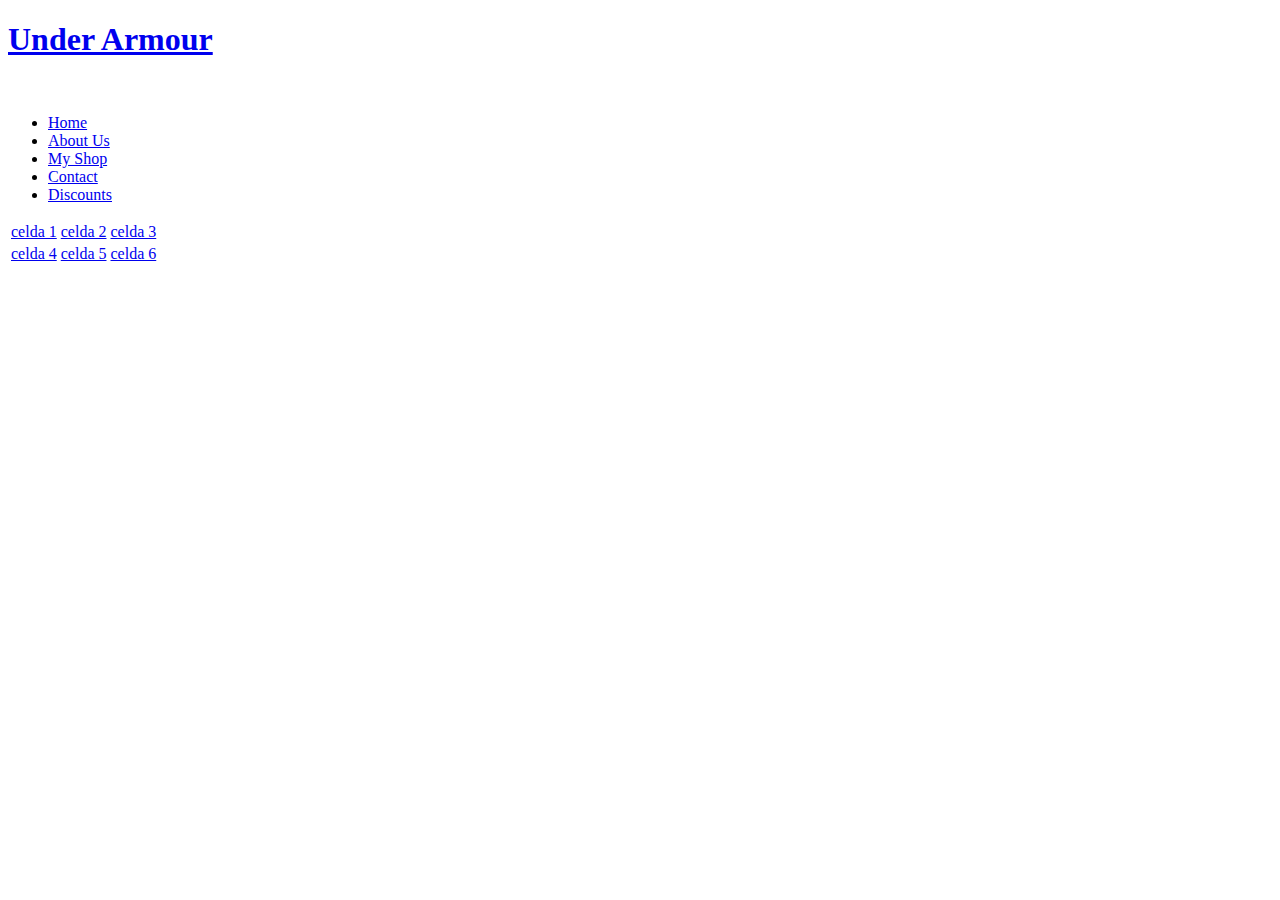
==== home.html @ 0e837dc2 "Add files via upload" ====
<!DOCTYPE html>
<html lang="en">
<head>
	<meta charset="utf-8">
	<title>Under Armour</title>
	<link rel="stylesheet" type="text/css" href="style.css">
	<link href="https://fonts.googleapis.com/css2?family=Raleway:ital,wght@1,200&display=swap" rel="stylesheet">
	<link href="https://fonts.googleapis.com/css2?family=Antic+Slab&display=swap" rel="stylesheet">
	<link href="https://fonts.googleapis.com/css2?family=Antic+Slab&family=Open+Sans:wght@300&display=swap" rel="stylesheet">
</head>
<body>
	<div id="nav">
		<h1><a href="index.html">Under Armour</h1>
		<img center="underarmour2.jpg">

		<ul>
			<li id="hello"><a href="home.html">Home</a></li>
			<li><a href="aboutus.html">About Us</a></li>
			<li><a href="myshop.html">My Shop</a></li>
			<li><a href="contact.html">Contact</a></li>
			<li><a href="discounts.html">Discounts</li>
		</ul>
		<table>
		<tr>
    <td>celda 1</td>
    <td>celda 2</td>
    <td>celda 3</td>
  </tr>
  <tr>
    <td>celda 4</td>
    <td>celda 5</td>
    <td>celda 6</td>
  </tr>  
		</table>

	</div>
	<div id="hello1">
		
	</div>
	<div id="hello2">

</body>
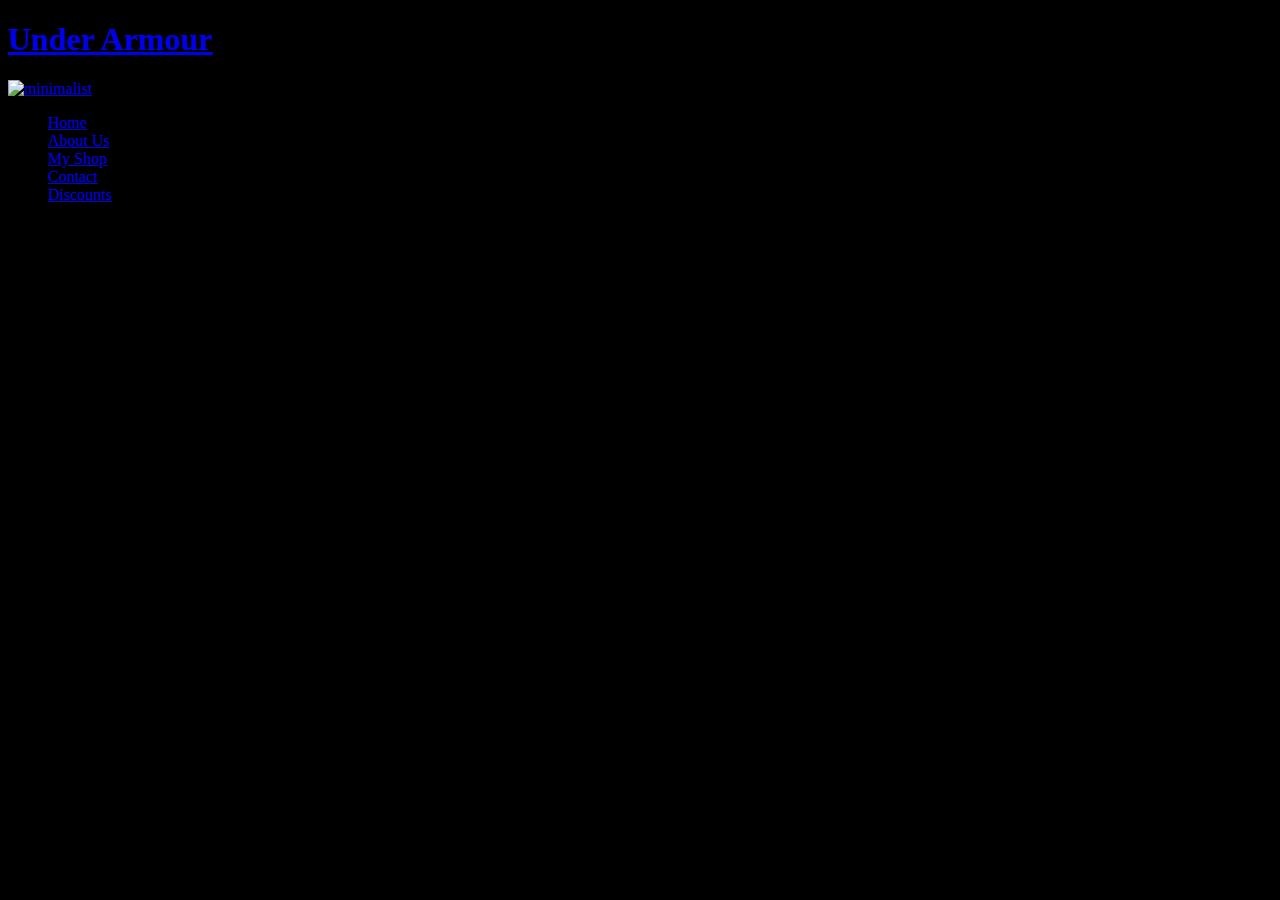
==== commit 5bd5d5e9: "Update home.html" ====
--- a/home.html
+++ b/home.html
@@ -8,11 +8,11 @@
 	<link href="https://fonts.googleapis.com/css2?family=Antic+Slab&display=swap" rel="stylesheet">
 	<link href="https://fonts.googleapis.com/css2?family=Antic+Slab&family=Open+Sans:wght@300&display=swap" rel="stylesheet">
 </head>
-<body>
+<body style="background-color: #000000"> 
 	<div id="nav">
 		<h1><a href="index.html">Under Armour</h1>
-		<img center="underarmour2.jpg">
-
+		<img src="underarmour.jpg"alt="minimalist" style="width: 100%;max-width: 1050px">
+		<tr></tr>
 		<ul>
 			<li id="hello"><a href="home.html">Home</a></li>
 			<li><a href="aboutus.html">About Us</a></li>
@@ -20,18 +20,6 @@
 			<li><a href="contact.html">Contact</a></li>
 			<li><a href="discounts.html">Discounts</li>
 		</ul>
-		<table>
-		<tr>
-    <td>celda 1</td>
-    <td>celda 2</td>
-    <td>celda 3</td>
-  </tr>
-  <tr>
-    <td>celda 4</td>
-    <td>celda 5</td>
-    <td>celda 6</td>
-  </tr>  
-		</table>
 
 	</div>
 	<div id="hello1">
@@ -40,3 +28,4 @@
 	<div id="hello2">
 
 </body>
+</html>
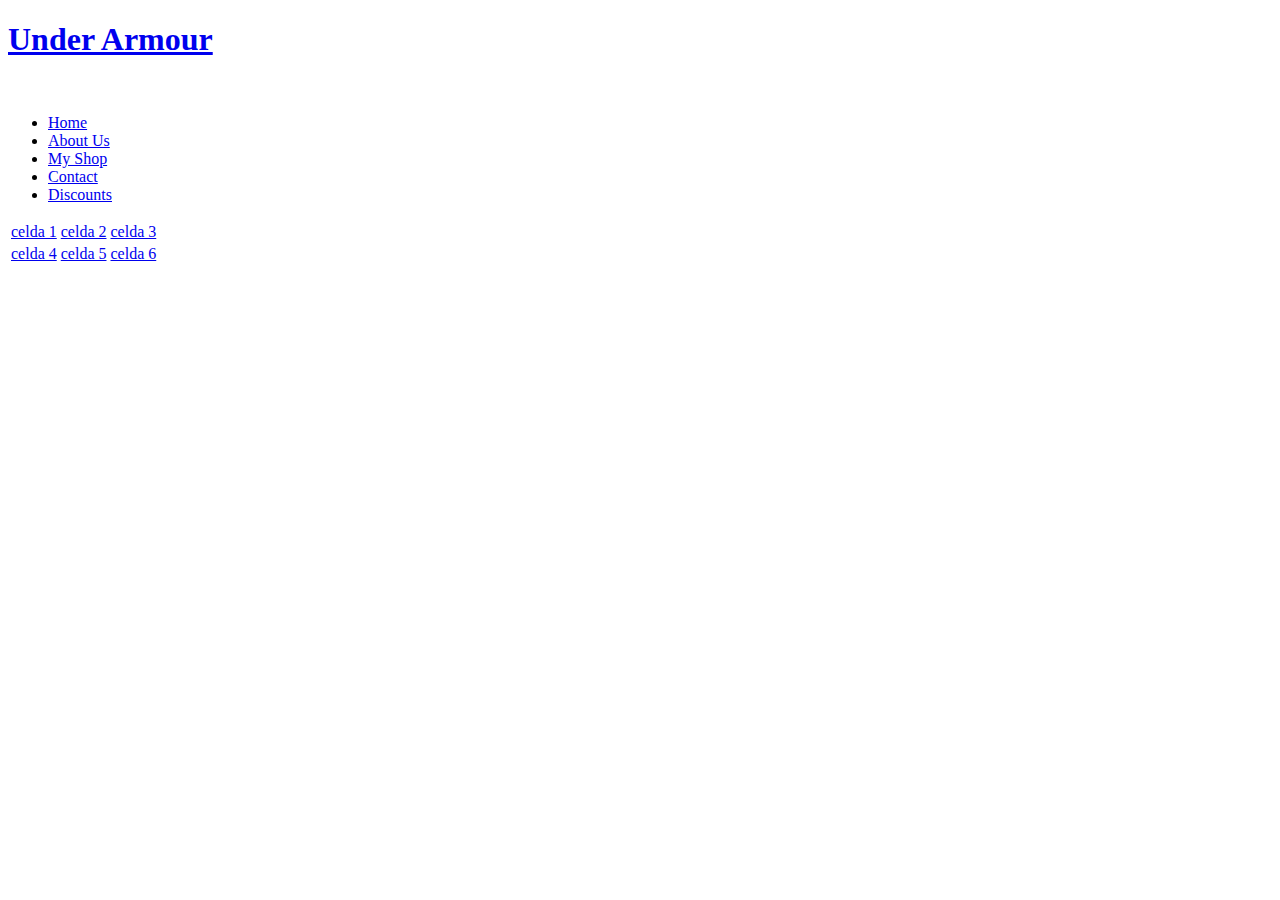
==== commit 8486a181: "Add files via upload" ====
--- a/home.html
+++ b/home.html
@@ -8,11 +8,11 @@
 	<link href="https://fonts.googleapis.com/css2?family=Antic+Slab&display=swap" rel="stylesheet">
 	<link href="https://fonts.googleapis.com/css2?family=Antic+Slab&family=Open+Sans:wght@300&display=swap" rel="stylesheet">
 </head>
-<body style="background-color: #000000"> 
+<body>
 	<div id="nav">
 		<h1><a href="index.html">Under Armour</h1>
-		<img src="underarmour.jpg"alt="minimalist" style="width: 100%;max-width: 1050px">
-		<tr></tr>
+		<img center="underarmour2.jpg">
+
 		<ul>
 			<li id="hello"><a href="home.html">Home</a></li>
 			<li><a href="aboutus.html">About Us</a></li>
@@ -20,6 +20,18 @@
 			<li><a href="contact.html">Contact</a></li>
 			<li><a href="discounts.html">Discounts</li>
 		</ul>
+		<table>
+		<tr>
+    <td>celda 1</td>
+    <td>celda 2</td>
+    <td>celda 3</td>
+  </tr>
+  <tr>
+    <td>celda 4</td>
+    <td>celda 5</td>
+    <td>celda 6</td>
+  </tr>  
+		</table>
 
 	</div>
 	<div id="hello1">
@@ -28,4 +40,3 @@
 	<div id="hello2">
 
 </body>
-</html>
